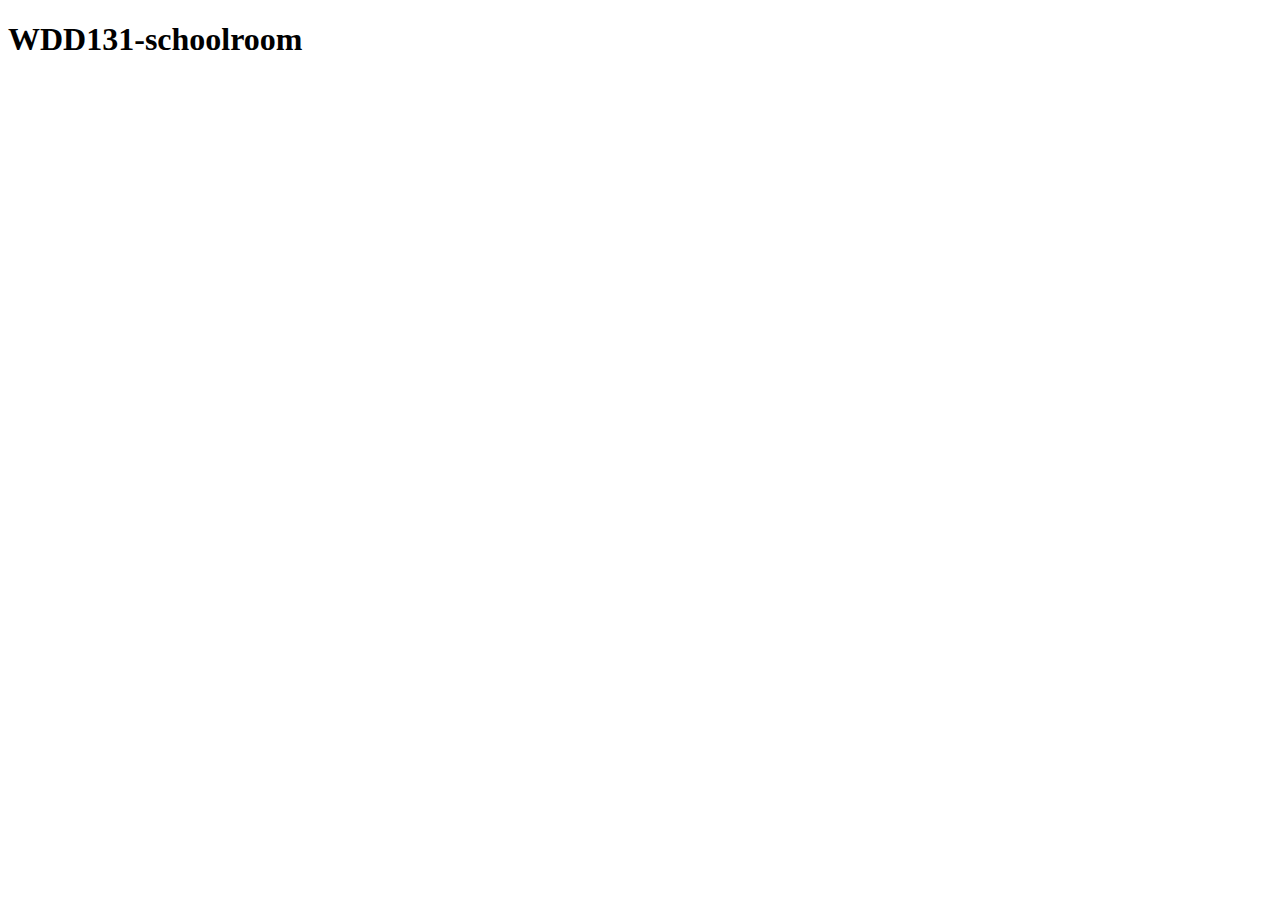
==== index.html @ 73652f79 "commit" ====
<!DOCTYPE html>
<html lang="en">
<head>
    <meta charset="UTF-8">
    <meta name="viewport" content="width=device-width, initial-scale=1.0">
    <title>WDD131</title>
</head>
<body>
    <h1>WDD131-schoolroom</h1>
</body>
</html>
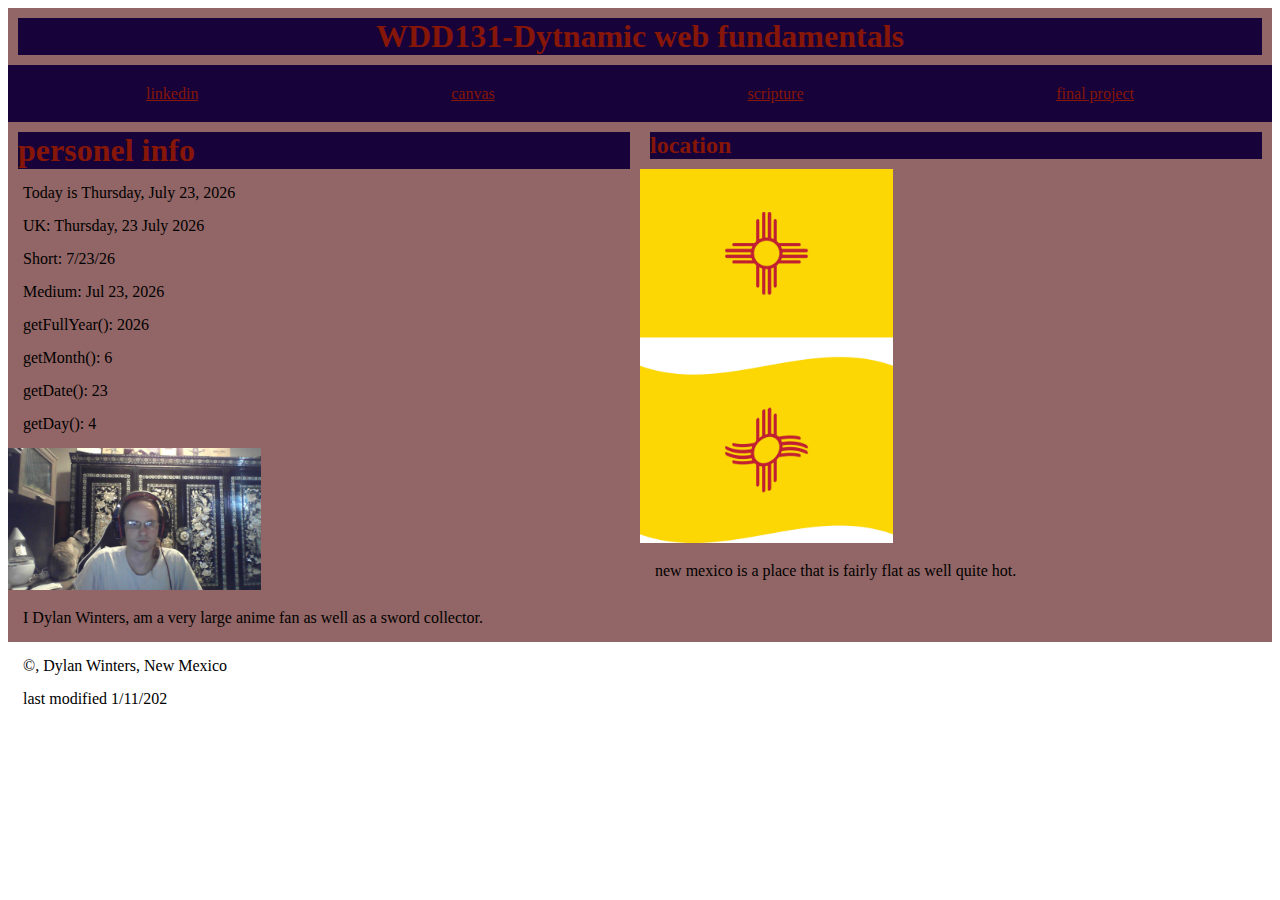
==== commit 38050e30: "commmit" ====
--- a/index.html
+++ b/index.html
@@ -1,11 +1,45 @@
 <!DOCTYPE html>
 <html lang="en">
-<head>
-    <meta charset="UTF-8">
-    <meta name="viewport" content="width=device-width, initial-scale=1.0">
-    <title>WDD131</title>
-</head>
-<body>
-    <h1>WDD131-schoolroom</h1>
-</body>
+    <head>
+        <meta charset="UTF-8">
+        <meta name="viewport" content="width=device-width, initial-scale=1.0">
+        <title>WDD 131 - Dynamic web fundamentals - Dylan Winters</title>
+        <meta name="description" content="WDD 131 - Dynamic web fundamentals, Dylan Winters, information on author. ">
+        <meta name="author name"  content="Dylan Winters">
+        <link rel="stylesheet" href="styles/base.css">
+        <script src="scripts/getdates.js" defer></script>
+    </head>
+    <body>
+        <header>
+            <h1>WDD131-Dytnamic web fundamentals</h1>
+            <nav><a href="www.linkedin.com/in/dylan-winters-987562145">linkedin</a>
+            <a href="https://byupw.instructure.com/">canvas</a>
+            <a href="https://www.churchofjesuschrist.org/study/scriptures/ot/ex/22?lang=eng">scripture</a>
+            <a href="">final project</a></nav>
+        </header>
+        <main>
+            <section class="card">
+                <h1>personel info</h1>
+                <p id="full"></p>
+                <p id="world-full"></p>
+                <p id="short"></p>
+                <p id="medium"></p>
+                <p id="year"></p>
+                <p id="month"></p>
+                <p id="day"></p>
+                <p id="dayofweek"></p>
+                <img src="images/profile 2.jpg" alt="">
+                <p>I Dylan Winters, am a very large anime fan as well as a sword collector.</p>
+            </section>
+            <section class="card">
+                <h2>location</h2>
+                <img src="images/location 1.jpg" alt="">
+                <p>new mexico is a place that is fairly flat as well quite hot.</p>
+            </section>
+        </main>
+        <footer>
+            <p>©<span id="currentyear"></span>, Dylan Winters, New Mexico</p>
+            <p>last modified 1/11/202</p>
+        </footer>
+    </body>
 </html>--- a/styles/base.css
+++ b/styles/base.css
@@ -0,0 +1,57 @@
+:root{
+    --primarycolor: #926666;
+    --secondarycolor: #861607;
+    --subcolor: #17033a;
+}
+
+main{
+    background-color: var(--primarycolor);
+}
+
+h1, h2{
+    background-color: var(--subcolor);
+    color: var(--secondarycolor);
+    width: 70;
+    margin:10px;
+}
+
+textarea{
+    width: 100%;
+}
+
+header{
+    display: grid;
+    grid-template-rows: 1fr 1fr;
+    text-align: center;
+    background-color: var(--primarycolor);
+    color: var(--secondarycolor);
+}
+
+header nav{
+    display: flex;
+    flex: 1 1 25%;
+    align-items: center;
+    justify-content: center;
+    background-color: var(--subcolor);
+
+}
+
+nav a{
+    margin: 0 10%;
+    color: var(--secondarycolor);
+}
+
+section img {
+    max-width: 40%;
+    height: auto;
+}
+
+main {
+    display:grid;
+    grid-template-columns: 1fr 1fr;
+
+}
+
+p{
+    margin: 15px;
+}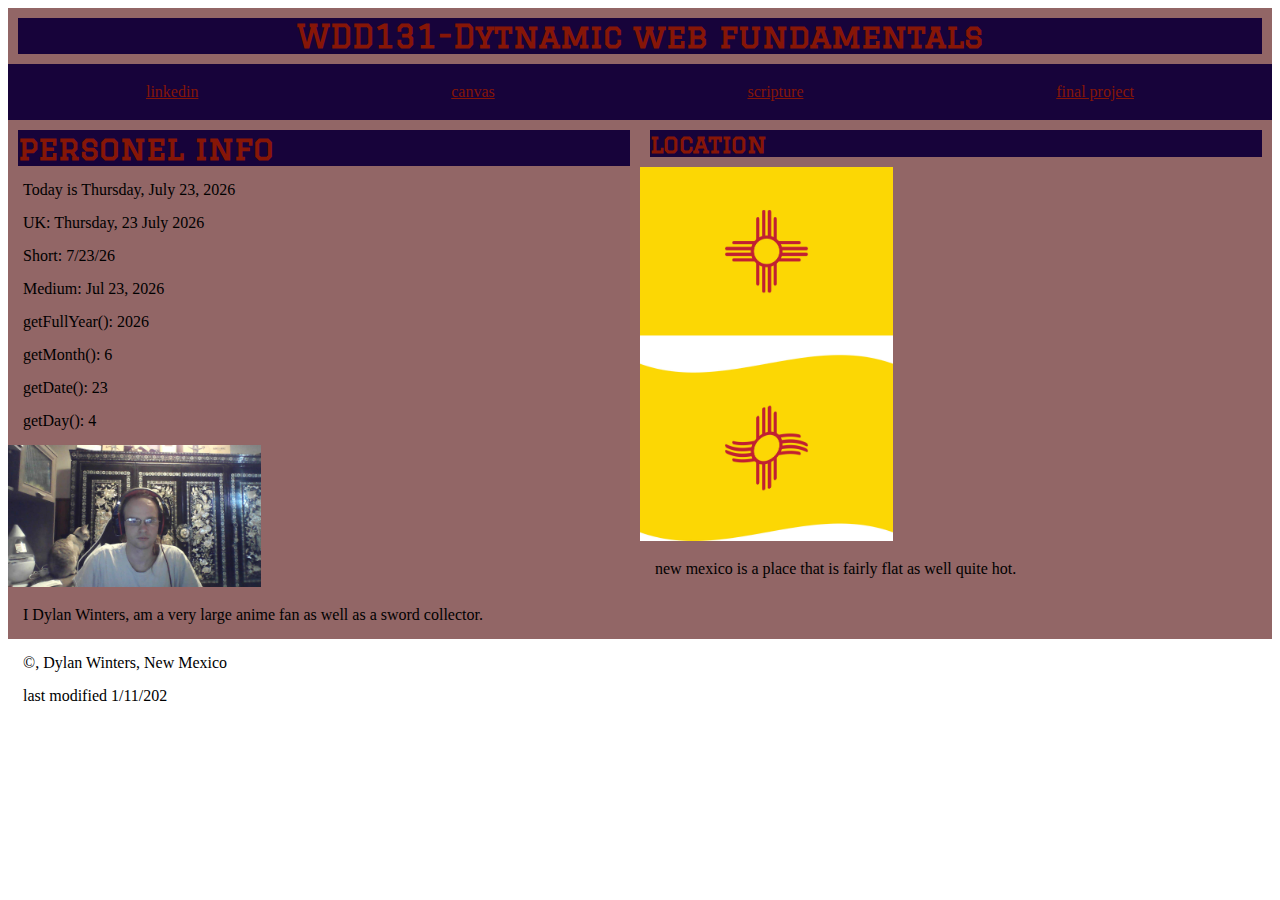
==== commit 4eebebdc: "commit" ====
--- a/index.html
+++ b/index.html
@@ -8,6 +8,9 @@
         <meta name="author name"  content="Dylan Winters">
         <link rel="stylesheet" href="styles/base.css">
         <script src="scripts/getdates.js" defer></script>
+        <link rel="preconnect" href="https://fonts.googleapis.com">
+        <link rel="preconnect" href="https://fonts.gstatic.com" crossorigin>
+        <link href="https://fonts.googleapis.com/css2?family=Graduate&display=swap" rel="stylesheet">
     </head>
     <body>
         <header>
--- a/styles/base.css
+++ b/styles/base.css
@@ -13,6 +13,7 @@
     color: var(--secondarycolor);
     width: 70;
     margin:10px;
+    font-family: 'graduate';
 }
 
 textarea{
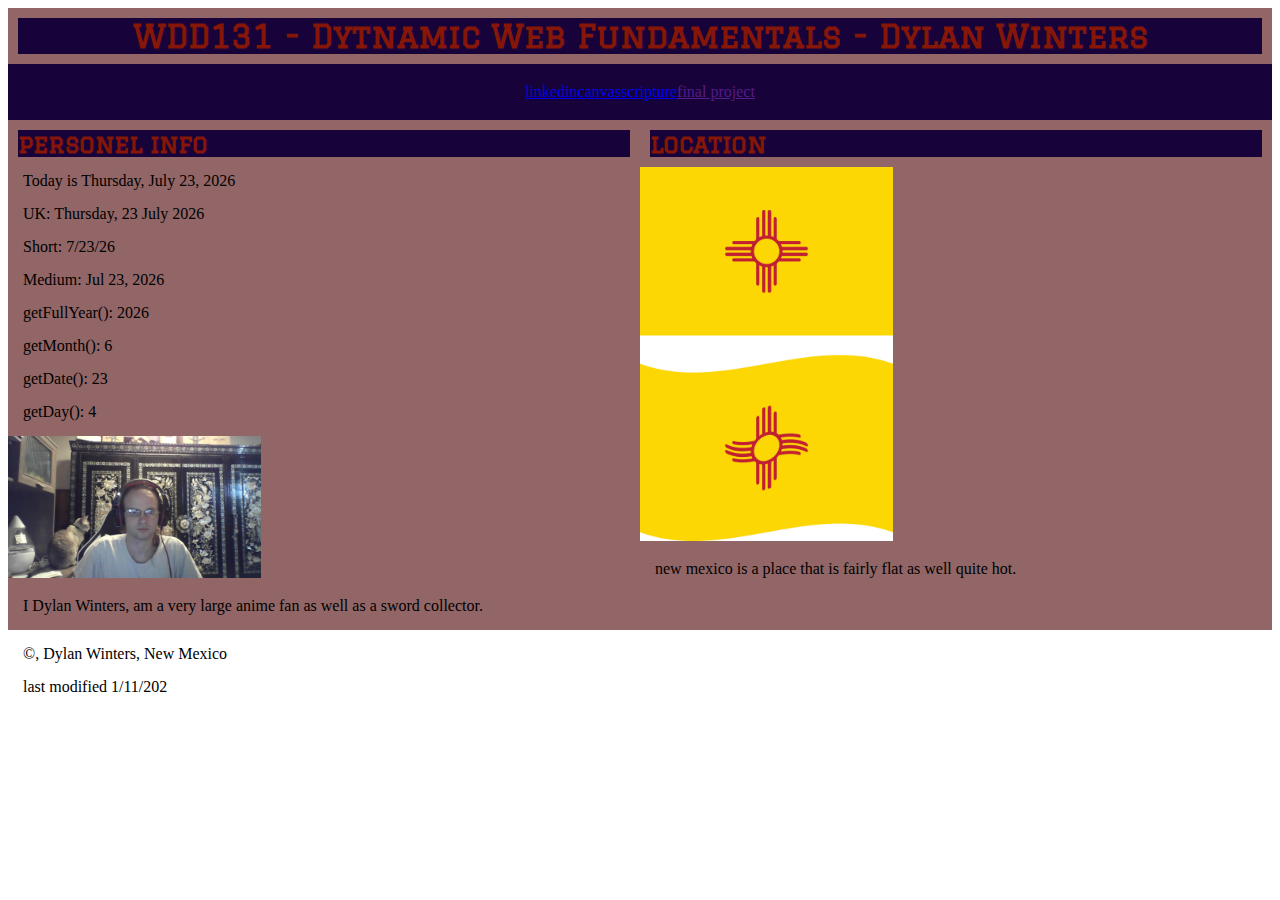
==== commit 40836949: "commit" ====
--- a/index.html
+++ b/index.html
@@ -3,9 +3,9 @@
     <head>
         <meta charset="UTF-8">
         <meta name="viewport" content="width=device-width, initial-scale=1.0">
-        <title>WDD 131 - Dynamic web fundamentals - Dylan Winters</title>
+        <title>WDD 131 - Dynamic Web Fundamentals - Dylan Winters</title>
         <meta name="description" content="WDD 131 - Dynamic web fundamentals, Dylan Winters, information on author. ">
-        <meta name="author name"  content="Dylan Winters">
+        <meta name="author"  content="Dylan Winters">
         <link rel="stylesheet" href="styles/base.css">
         <script src="scripts/getdates.js" defer></script>
         <link rel="preconnect" href="https://fonts.googleapis.com">
@@ -14,15 +14,18 @@
     </head>
     <body>
         <header>
-            <h1>WDD131-Dytnamic web fundamentals</h1>
+            <h1>WDD131 - Dytnamic Web Fundamentals - Dylan Winters</h1>
             <nav><a href="www.linkedin.com/in/dylan-winters-987562145">linkedin</a>
             <a href="https://byupw.instructure.com/">canvas</a>
             <a href="https://www.churchofjesuschrist.org/study/scriptures/ot/ex/22?lang=eng">scripture</a>
             <a href="">final project</a></nav>
+            <a href="https://twitter.com"></a>
+            <a href="https://facebook.com"></a>
+            <a href="https://mail.yahoo.com"></a>
         </header>
         <main>
             <section class="card">
-                <h1>personel info</h1>
+                <h2>personel info</h2>
                 <p id="full"></p>
                 <p id="world-full"></p>
                 <p id="short"></p>
--- a/styles/base.css
+++ b/styles/base.css
@@ -37,7 +37,7 @@
 
 }
 
-nav a{
+nav a :hover{
     margin: 0 10%;
     color: var(--secondarycolor);
 }
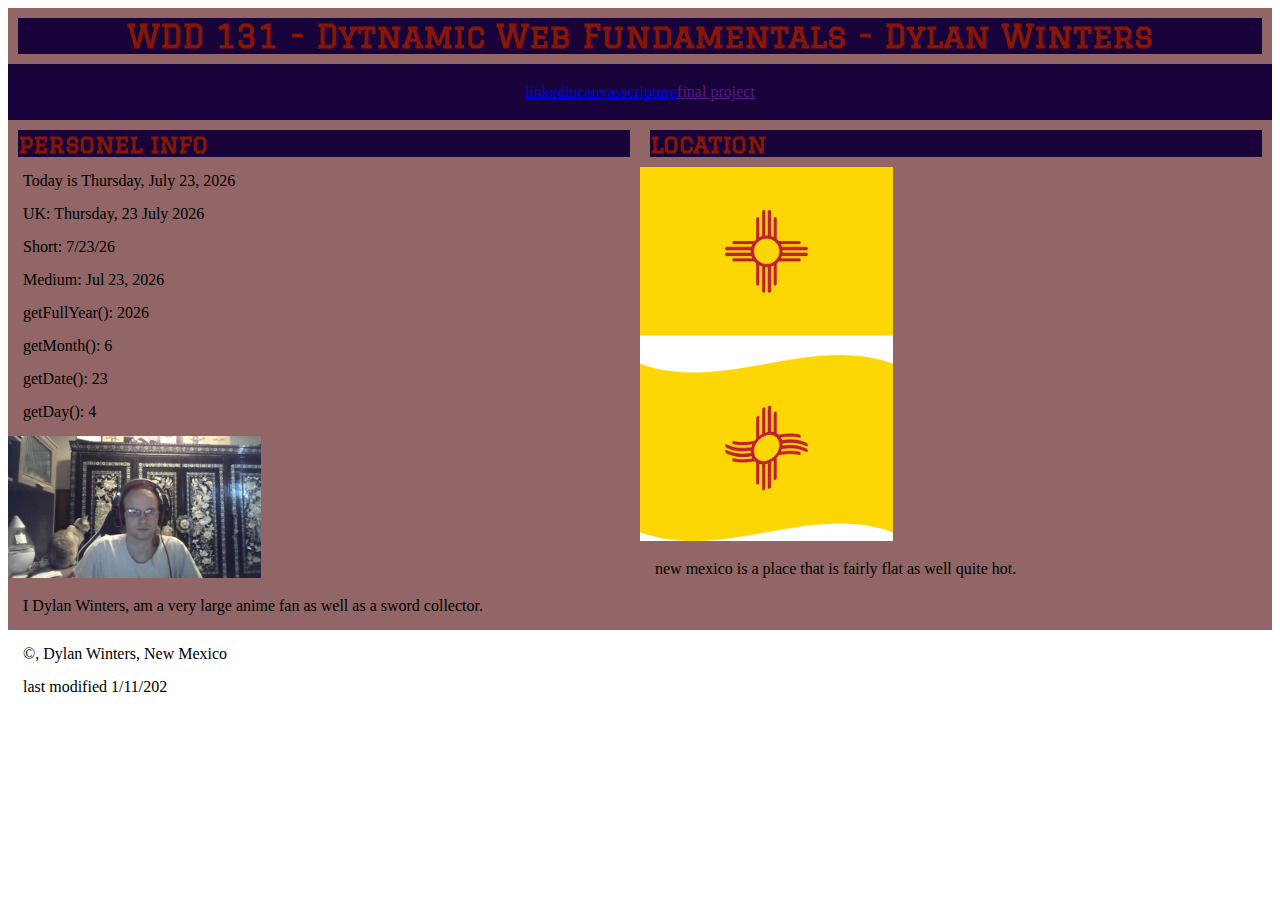
==== commit b6883cd7: "commit" ====
--- a/index.html
+++ b/index.html
@@ -14,7 +14,7 @@
     </head>
     <body>
         <header>
-            <h1>WDD131 - Dytnamic Web Fundamentals - Dylan Winters</h1>
+            <h1>WDD 131 - Dytnamic Web Fundamentals - Dylan Winters</h1>
             <nav><a href="www.linkedin.com/in/dylan-winters-987562145">linkedin</a>
             <a href="https://byupw.instructure.com/">canvas</a>
             <a href="https://www.churchofjesuschrist.org/study/scriptures/ot/ex/22?lang=eng">scripture</a>
@@ -34,12 +34,12 @@
                 <p id="month"></p>
                 <p id="day"></p>
                 <p id="dayofweek"></p>
-                <img src="images/profile 2.jpg" alt="">
+                <img src="images/profile_2.jpg" alt="">
                 <p>I Dylan Winters, am a very large anime fan as well as a sword collector.</p>
             </section>
             <section class="card">
                 <h2>location</h2>
-                <img src="images/location 1.jpg" alt="">
+                <img src="images/location_1.jpg" alt="">
                 <p>new mexico is a place that is fairly flat as well quite hot.</p>
             </section>
         </main>
--- a/styles/base.css
+++ b/styles/base.css
@@ -37,7 +37,7 @@
 
 }
 
-nav a :hover{
+nav a:hover{
     margin: 0 10%;
     color: var(--secondarycolor);
 }
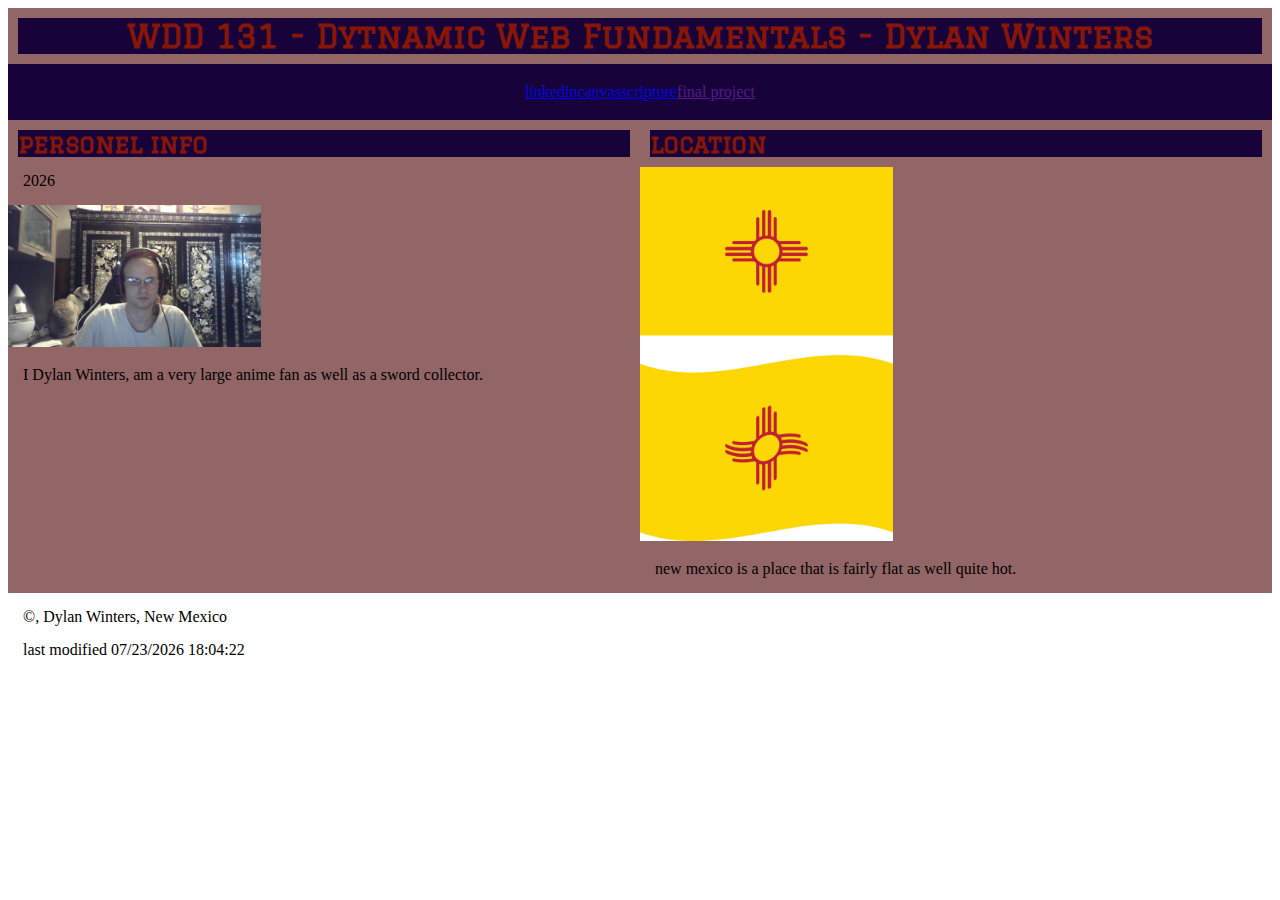
==== commit 99b23dbd: "commit" ====
--- a/index.html
+++ b/index.html
@@ -44,8 +44,8 @@
             </section>
         </main>
         <footer>
-            <p>©<span id="currentyear"></span>, Dylan Winters, New Mexico</p>
-            <p>last modified 1/11/202</p>
+            <p>©<span id="year"></span>, Dylan Winters, New Mexico</p>
+            <p>last modified <span id="lastmodified"></span></p>
         </footer>
     </body>
 </html>--- a/styles/base.css
+++ b/styles/base.css
@@ -11,7 +11,6 @@
 h1, h2{
     background-color: var(--subcolor);
     color: var(--secondarycolor);
-    width: 70;
     margin:10px;
     font-family: 'graduate';
 }
